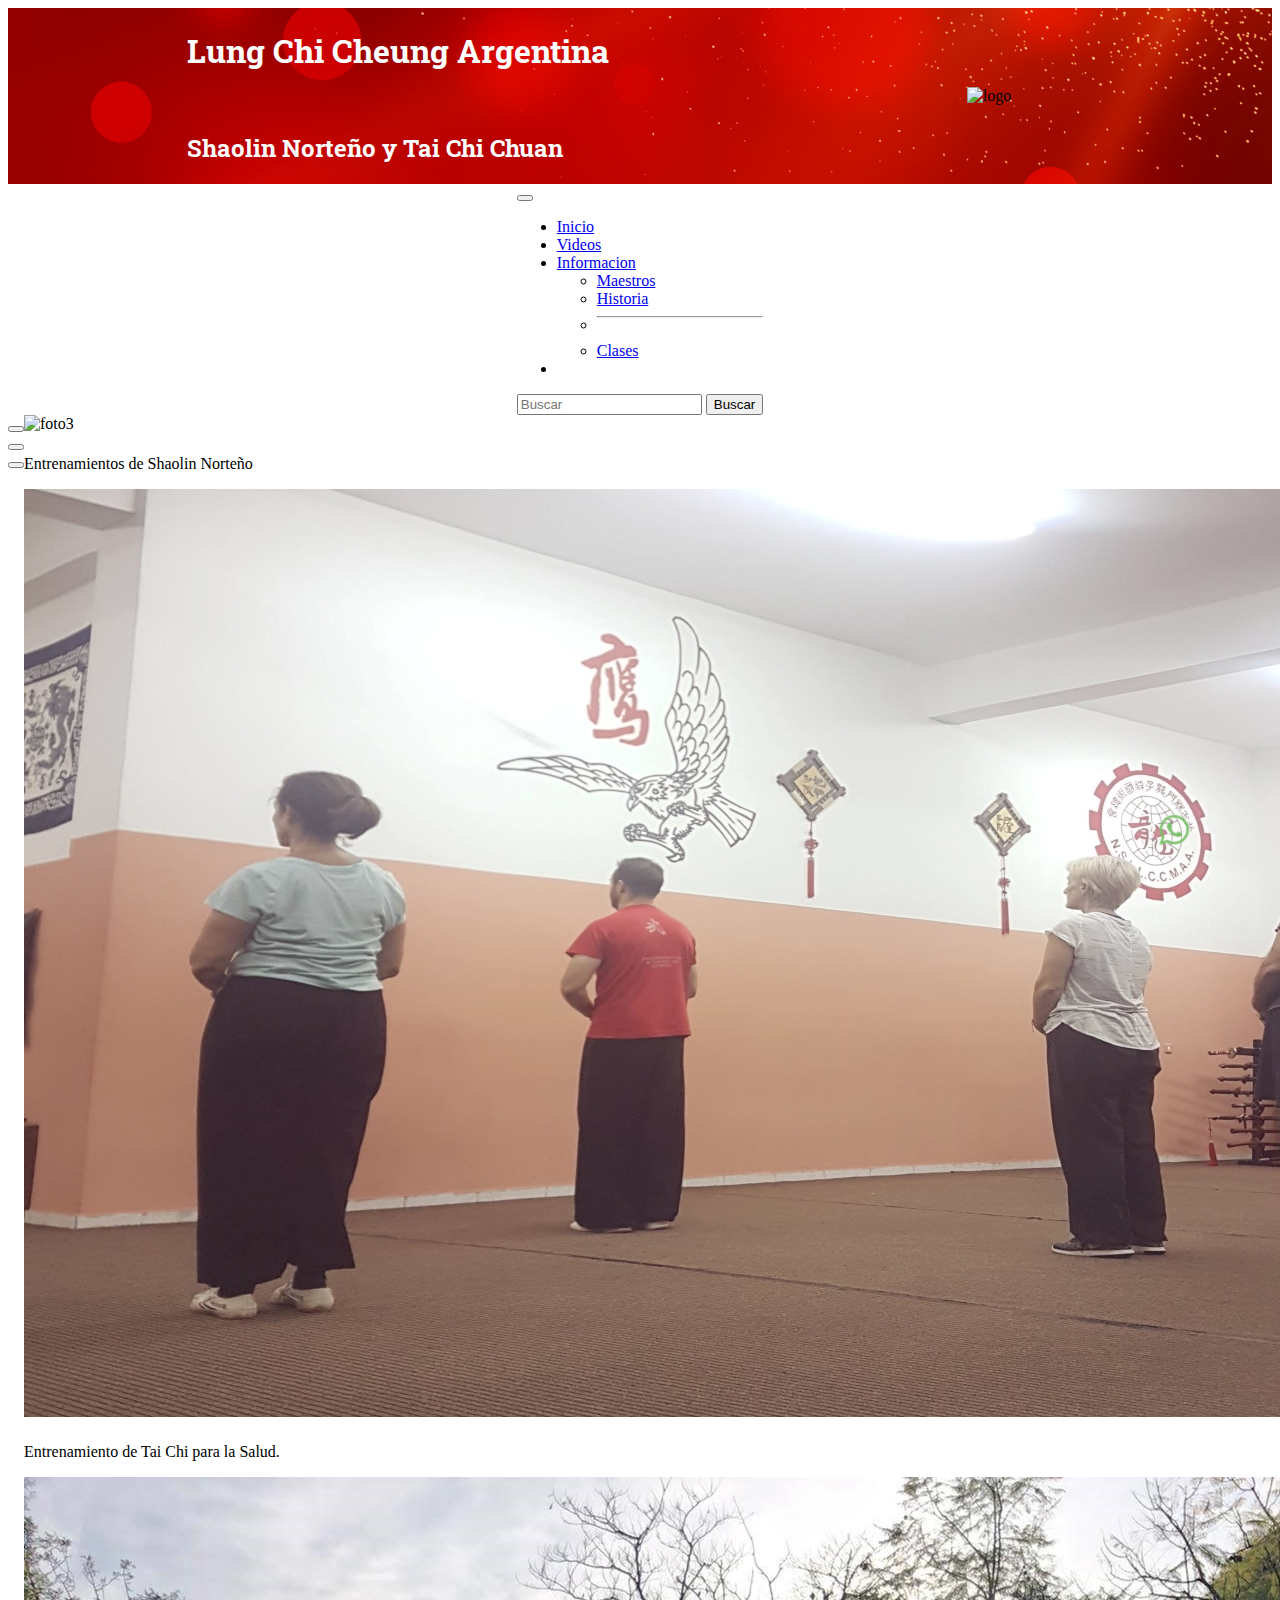
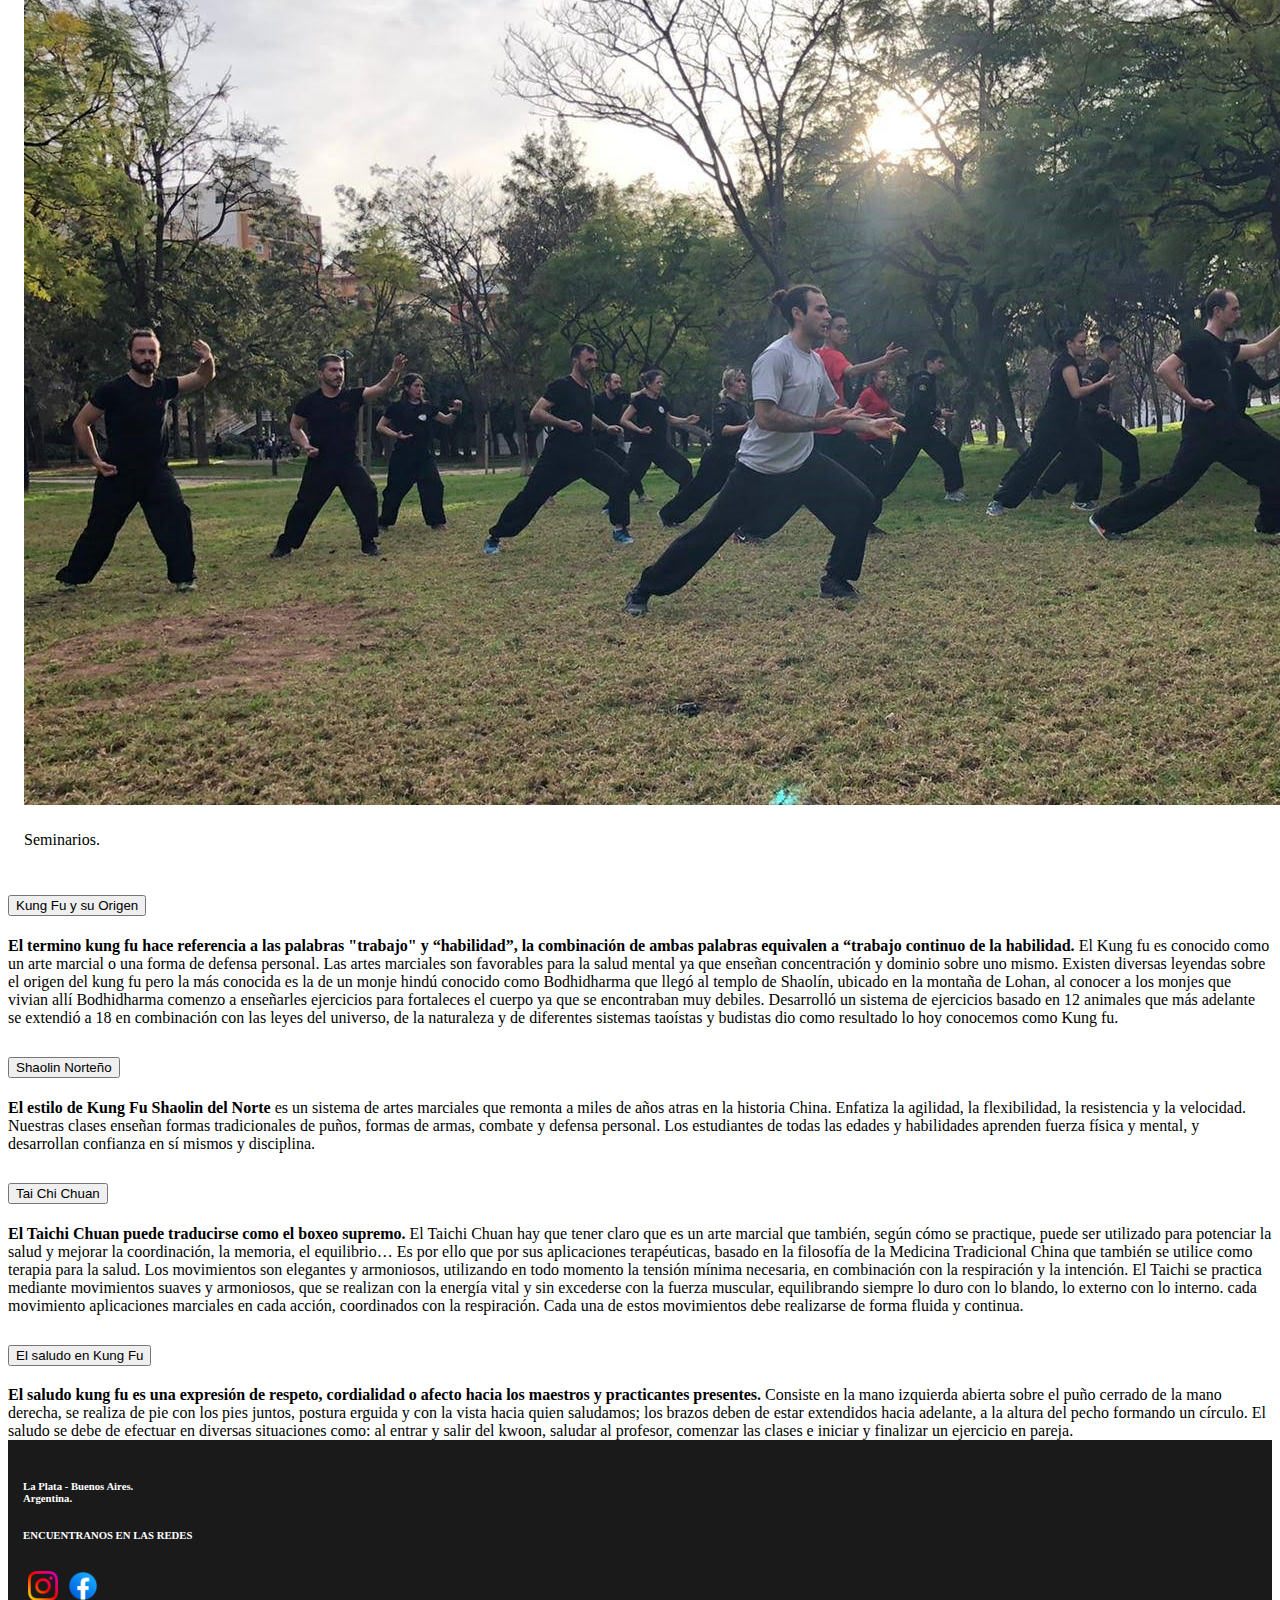
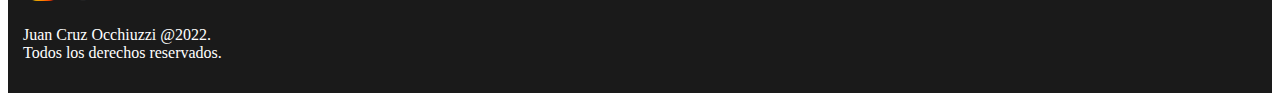
==== index.html @ 40121505 "Add files via upload" ====
<!DOCTYPE html>
<html lang="en" dir="ltr">
  <head>
    <meta charset="utf-8">
    <meta name="viewport" content="width=device-width, initial-scale=1.0">
    <meta name="description" content="Northen Shaolin">
    <meta name="keywords" content="kung fu, northen shaolin, martial arts">
    <link href="https://cdn.jsdelivr.net/npm/bootstrap@5.1.3/dist/css/bootstrap.min.css" rel="stylesheet" integrity="sha384-1BmE4kWBq78iYhFldvKuhfTAU6auU8tT94WrHftjDbrCEXSU1oBoqyl2QvZ6jIW3" crossorigin="anonymous">
    <link rel="stylesheet"  href="./css/estilos.css">
    <title></title>
  </head>
  <body>
    <header>
     <div class="titulos">
     <h1>Lung Chi Cheung Argentina</h1>
     <br>
     <h2>Shaolin Norteño y  Tai Chi Chuan</h2>
     </div>

      <img class="logoesc" src="./Fotos/logo.png" alt="logo">
    </header>
    <nav class="navbar navbar-expand-lg navbar-light bg-light">
      <div class="container-fluid">
        <a class="navbar-brand" href="#"></a>
        <button class="navbar-toggler" type="button" data-bs-toggle="collapse" data-bs-target="#navbarSupportedContent" aria-controls="navbarSupportedContent" aria-expanded="false" aria-label="Toggle navigation">
          <span class="navbar-toggler-icon"></span>
        </button>
        <div class="collapse navbar-collapse" id="navbarSupportedContent">
          <ul class="navbar-nav me-auto mb-2 mb-lg-0">
            <li class="nav-item">
              <a class="nav-link active" aria-current="page" href="index.html">Inicio</a>
            </li>
            <li class="nav-item">
              <a class="nav-link" target="_blank" href="https://www.youtube.com/channel/UC3XfjCXxV2okJYKiHHWPAqw">Videos</a>
            </li>
            <li class="nav-item dropdown">
              <a class="nav-link dropdown-toggle" href="#" id="navbarDropdown" role="button" data-bs-toggle="dropdown" aria-expanded="false">
                Informacion
              </a>
              <ul class="dropdown-menu" aria-labelledby="navbarDropdown">
                <li><a class="dropdown-item" href="maestros.html">Maestros</a></li>
                <li><a class="dropdown-item" href="historia.html">Historia</a></li>
                <li><hr class="dropdown-divider"></li>
                <li><a class="dropdown-item" href="clases.html">Clases</a></li>
              </ul>
            </li>
            <li class="nav-item">
              <a class="nav-link disabled"></a>
            </li>
          </ul>
          <form class="d-flex" role="search">
            <input class="form-control me-2" type="search" placeholder="Buscar" aria-label="Buscar">
            <button class="btn btn-outline-success; p-1.5 mb-1 bg-danger text-white" type="submit">Buscar</button>
          </form>
        </div>
      </div>
    </nav>
  <section>
    <div id="carouselExampleCaptions" class="carousel slide" data-bs-ride="carousel">
      <div class="carousel-indicators">
        <button type="button" data-bs-target="#carouselExampleCaptions" data-bs-slide-to="0" class="active" aria-current="true" aria-label="Slide 1"></button>
        <button type="button" data-bs-target="#carouselExampleCaptions" data-bs-slide-to="1" aria-label="Slide 2"></button>
        <button type="button" data-bs-target="#carouselExampleCaptions" data-bs-slide-to="2" aria-label="Slide 3"></button>
      </div>
      <div class="carousel-inner">
        <div class="carousel-item active">
          <img src="./Fotos/clase3.jpg"  class="d-block w-100" alt="foto3">
          <div class="carousel-caption d-none d-md-block">
            <h5></h5>
            <p>Entrenamientos de Shaolin Norteño</p>
          </div>
        </div>
        <div class="carousel-item">
          <img src="./Fotos/clase 2.jpg"   class="d-block w-100" alt="foto2">
          <div class="carousel-caption d-none d-md-block">
            <h5></h5>
            <p>Entrenamiento de Tai Chi para la Salud.</p>
          </div>
        </div>
        <div class="carousel-item">
          <img src="./Fotos/clase1.jpg"   class="d-block w-100" alt="foto1">
          <div class="carousel-caption d-none d-md-block">
            <h5></h5>
            <p>Seminarios.</p>
          </div>
        </div>
      </div>
      <button class="carousel-control-prev" type="button" data-bs-target="#carouselExampleCaptions" data-bs-slide="prev">
        <span class="carousel-control-prev-icon" aria-hidden="true"></span>
        <span class="visually-hidden">Anterior</span>
      </button>
      <button class="carousel-control-next" type="button" data-bs-target="#carouselExampleCaptions" data-bs-slide="next">
        <span class="carousel-control-next-icon" aria-hidden="true"></span>
        <span class="visually-hidden">Siguiente</span>
      </button>
    </div>

 <div class="accordion" id="accordionPanelsStayOpenExample">
  <div class="accordion-item">
    <h2 class="accordion-header" id="panelsStayOpen-headingOne">
      <button class="accordion-button" type="button" data-bs-toggle="collapse" data-bs-target="#panelsStayOpen-collapseOne" aria-expanded="true" aria-controls="panelsStayOpen-collapseOne">
        Kung Fu y su Origen
      </button>
    </h2>
    <div id="panelsStayOpen-collapseOne" class="accordion-collapse collapse show" aria-labelledby="panelsStayOpen-headingOne">
      <div class="accordion-body">
        <strong>El termino kung fu hace referencia a las palabras "trabajo" y “habilidad”, la combinación de ambas palabras equivalen a “trabajo continuo de la habilidad.</strong> El Kung fu es conocido como un arte marcial o una forma de defensa personal. Las artes marciales son favorables para la salud mental ya que enseñan concentración y dominio sobre uno mismo.
 Existen diversas leyendas sobre el origen del kung fu pero la más conocida es la de un monje hindú conocido como Bodhidharma que llegó al templo de Shaolín, ubicado en la montaña de Lohan, al conocer a los monjes que vivian allí Bodhidharma comenzo a enseñarles ejercicios para fortaleces el cuerpo ya que se encontraban muy debiles. Desarrolló un sistema
 de ejercicios basado en 12 animales que más adelante se extendió a 18 en combinación con las leyes del universo, de la naturaleza y de diferentes sistemas taoístas y budistas dio como resultado lo hoy conocemos como Kung fu.
      </div>
    </div>
  </div>
  <div class="accordion-item">
    <h2 class="accordion-header" id="panelsStayOpen-headingTwo">
      <button class="accordion-button collapsed" type="button" data-bs-toggle="collapse" data-bs-target="#panelsStayOpen-collapseTwo" aria-expanded="false" aria-controls="panelsStayOpen-collapseTwo">
        Shaolin Norteño
      </button>
    </h2>
    <div id="panelsStayOpen-collapseTwo" class="accordion-collapse collapse" aria-labelledby="panelsStayOpen-headingTwo">
      <div class="accordion-body">
        <strong>El estilo de Kung Fu Shaolin del Norte </strong> es un sistema de artes marciales que remonta a miles de años atras en la historia China. Enfatiza la agilidad, la flexibilidad, la resistencia y la velocidad. Nuestras clases enseñan formas tradicionales de puños, formas de armas, combate y defensa personal. Los estudiantes de todas las edades y habilidades aprenden fuerza física y mental, y desarrollan confianza en sí mismos y disciplina.
      </div>
    </div>
  </div>
  <div class="accordion-item">
    <h2 class="accordion-header" id="panelsStayOpen-headingThree">
      <button class="accordion-button collapsed" type="button" data-bs-toggle="collapse" data-bs-target="#panelsStayOpen-collapseThree" aria-expanded="false" aria-controls="panelsStayOpen-collapseThree">
        Tai Chi Chuan
      </button>
    </h2>
    <div id="panelsStayOpen-collapseThree" class="accordion-collapse collapse" aria-labelledby="panelsStayOpen-headingThree">
      <div class="accordion-body">
        <strong>El Taichi Chuan  puede traducirse como el boxeo supremo.</strong> El Taichi Chuan hay que tener claro que es un arte marcial que también, según cómo se practique, puede ser utilizado para potenciar la salud y mejorar la coordinación, la memoria, el equilibrio… Es por ello que por sus aplicaciones terapéuticas, basado en la filosofía de la Medicina Tradicional China que también se utilice como terapia para la salud.
Los movimientos son elegantes y armoniosos, utilizando en todo momento la tensión mínima necesaria, en combinación con la respiración y la intención.
El Taichi se practica mediante movimientos suaves y armoniosos, que se realizan con la energía vital y sin excederse con la fuerza muscular, equilibrando siempre lo duro con lo blando, lo externo con lo interno.
cada movimiento  aplicaciones marciales en cada acción, coordinados con la respiración. Cada una de estos movimientos debe realizarse de forma fluida y continua.
      </div>
    </div>
  </div>
  <div class="accordion-item">
    <h2 class="accordion-header" id="panelsStayOpen-headingFour">
      <button class="accordion-button collapsed" type="button" data-bs-toggle="collapse" data-bs-target="#panelsStayOpen-collapseFour" aria-expanded="false" aria-controls="panelsStayOpen-collapseFour">
        El saludo en Kung Fu
      </button>
    </h2>
    <div id="panelsStayOpen-collapseFour" class="accordion-collapse collapse" aria-labelledby="panelsStayOpen-headingFour">
      <div class="accordion-body">
        <strong>El saludo kung fu es una expresión de respeto, cordialidad o afecto hacia los maestros y practicantes presentes.</strong> Consiste en la mano izquierda abierta sobre el puño cerrado de la mano derecha, se realiza de pie con los pies juntos, postura erguida y con la vista hacia
quien saludamos; los brazos deben de estar extendidos hacia adelante, a la altura del pecho formando un círculo.
El saludo se debe de efectuar en diversas situaciones como: al entrar y salir del kwoon, saludar al profesor, comenzar las clases e
iniciar y finalizar un ejercicio en pareja.
      </div>
    </div>
  </div>
</div>

  </section>

<footer>
  <div class="fondo">
  <div class="row">
      <div class="col-xs-12 col-md-6 text-left">
          <h6 class="text-muted lead"></h6>
          <h6 class="text-muted">
            La Plata - Buenos Aires.<br>
            Argentina.<br>

          </h6>
      </div>

      <div class="col-xs-12 col-md-6 text-right">
          <h6 class="text-muted lead">ENCUENTRANOS EN LAS REDES</h6>
          <div id="redes"class="redessociales">
            <a target="_blank" href="https://www.instagram.com/lungchichueng/?hl=es"><img style="margin:5px" src="./Fotos/insta.png" width="30" height="30" alt="Instagram"></a><a target="_blank" href="https://es-la.facebook.com/lccargentina/"><img style="margin:5px" src="./Fotos/face.png" width="30" height="30" alt="Facebook"></a>
            <a class="wasa" target="_blank" href="https://api.whatsapp.com/send?phone=5492215551436"><img style="margin:5px" src="./Fotos/ws.png" width="30" height="30" alt="whatsapp"></a>

          </div>
      </div>
  </div>
  <div class="row">

      <div class="col-md-12 text-right">
          <p class="text-muted small">Juan Cruz Occhiuzzi @2022.<br> Todos los derechos reservados.</p>
      </div>

  </div>

  </div>
</div>
</div>

</footer>


<script src="https://cdn.jsdelivr.net/npm/@popperjs/core@2.11.2/dist/umd/popper.min.js" integrity="sha384-q9CRHqZndzlxGLOj+xrdLDJa9ittGte1NksRmgJKeCV9DrM7Kz868XYqsKWPpAmn" crossorigin="anonymous"></script>
<script src="https://cdn.jsdelivr.net/npm/bootstrap@5.1.3/dist/js/bootstrap.min.js" integrity="sha384-QJHtvGhmr9XOIpI6YVutG+2QOK9T+ZnN4kzFN1RtK3zEFEIsxhlmWl5/YESvpZ13" crossorigin="anonymous"></script>
  </body>
</html>
---- css/estilos.css ----
@import url('https://fonts.googleapis.com/css2?family=Macondo&family=Raleway:wght@200&display=swap');

@import url('https://fonts.googleapis.com/css2?family=Macondo&family=Raleway:wght@200&family=Roboto+Slab:wght@600&display=swap');


header {
  background-image: url(../Fotos/fondochino.jpg);
  background-size: cover;
  background-position: left;
  width: 100%;
  display: flex;
  align-items: center;
  justify-content: space-around;


}

nav {
  background-color: white;
  width: 100%;

  display: flex;
  flex-direction:row;
  justify-content: center;
}


section {
  background-color: white;
  width: 100%;
  display: flex;
  flex-direction: column;
  justify-content: center;
}

aside {
  background-color: white;
  width: 100%;

  display: flex;
  flex-direction: column;
  justify-content: center;
}

footer {
  	background-color:#1A1A1A;
  	height: 50%;
    color: white;
    padding: 15px;
  }

#carouselExampleCaptions {
  height: 70%;
}
.logoesc {
  width: 10%;
  height: 90%;
  align-items: center;
  align-content: flex-end;
}

.cartelesclases {
  display: flex;
  flex-direction: row;
  
}


h1 {
  color: white;
  font-family: 'Roboto Slab', serif;
  }

h2 {
  color: white;
  font-family: 'Roboto Slab', serif;

}

.wasa{
  position: fixed;
  width: 100px;
  top: 90%;
  right: 2%;

}

.carousel {
  display: flex;
  width:  100%;
  height: 40%;

}


.teachers {
  display: flex;
  align-content: space-between;
  flex-direction:column;



}

@media (max-width: 500px) {
  .logoesc {
    display: none;
  }

}
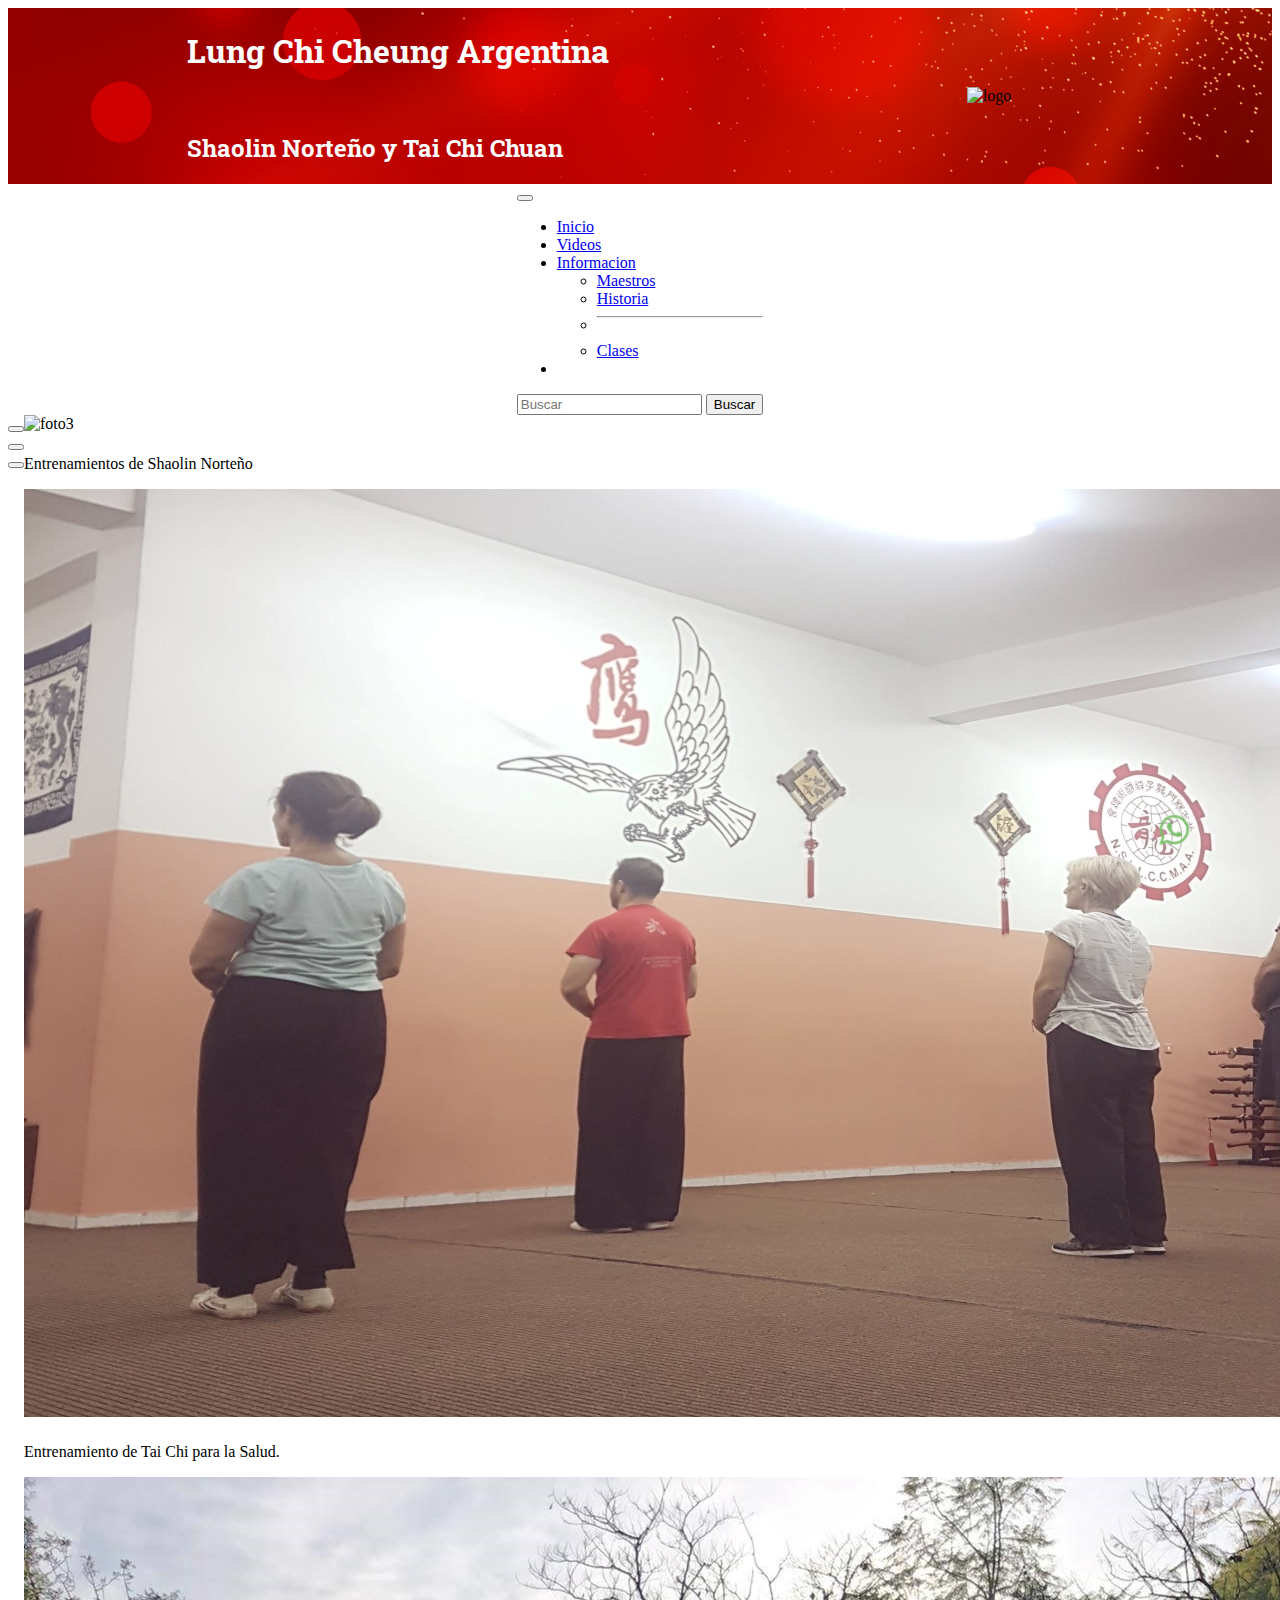
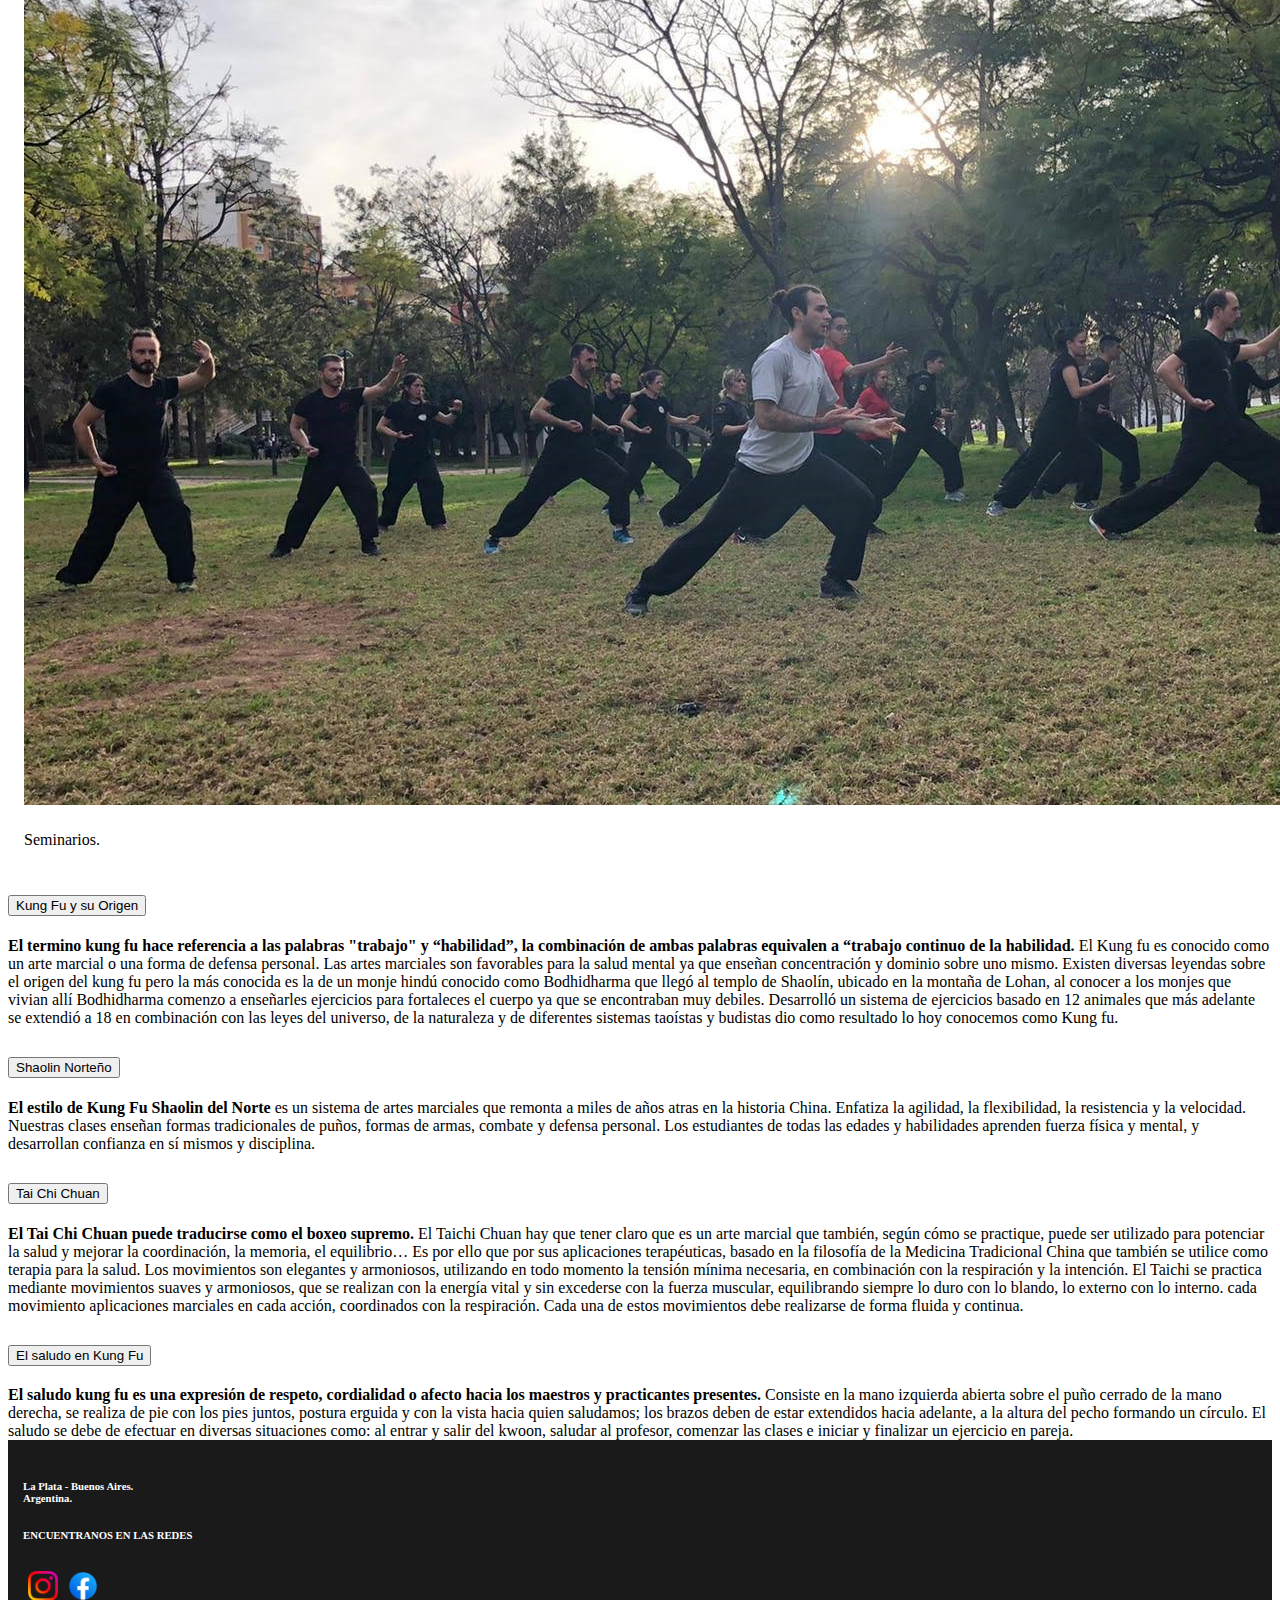
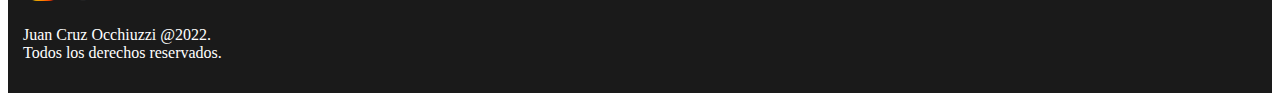
==== commit 70f5cc1f: "Add files via upload" ====
--- a/index.html
+++ b/index.html
@@ -10,11 +10,14 @@
     <title></title>
   </head>
   <body>
+    <script>
+    alert("Bienvenido")
+   </script>
     <header>
      <div class="titulos">
-     <h1>Lung Chi Cheung Argentina</h1>
+     <h1 id="titulo1">Lung Chi Cheung Argentina</h1>
      <br>
-     <h2>Shaolin Norteño y  Tai Chi Chuan</h2>
+     <h2 id="titulo2">Shaolin Norteño y  Tai Chi Chuan</h2>
      </div>
 
       <img class="logoesc" src="./Fotos/logo.png" alt="logo">
@@ -130,7 +133,7 @@
     </h2>
     <div id="panelsStayOpen-collapseThree" class="accordion-collapse collapse" aria-labelledby="panelsStayOpen-headingThree">
       <div class="accordion-body">
-        <strong>El Taichi Chuan  puede traducirse como el boxeo supremo.</strong> El Taichi Chuan hay que tener claro que es un arte marcial que también, según cómo se practique, puede ser utilizado para potenciar la salud y mejorar la coordinación, la memoria, el equilibrio… Es por ello que por sus aplicaciones terapéuticas, basado en la filosofía de la Medicina Tradicional China que también se utilice como terapia para la salud.
+        <strong>El Tai Chi Chuan  puede traducirse como el boxeo supremo.</strong> El Taichi Chuan hay que tener claro que es un arte marcial que también, según cómo se practique, puede ser utilizado para potenciar la salud y mejorar la coordinación, la memoria, el equilibrio… Es por ello que por sus aplicaciones terapéuticas, basado en la filosofía de la Medicina Tradicional China que también se utilice como terapia para la salud.
 Los movimientos son elegantes y armoniosos, utilizando en todo momento la tensión mínima necesaria, en combinación con la respiración y la intención.
 El Taichi se practica mediante movimientos suaves y armoniosos, que se realizan con la energía vital y sin excederse con la fuerza muscular, equilibrando siempre lo duro con lo blando, lo externo con lo interno.
 cada movimiento  aplicaciones marciales en cada acción, coordinados con la respiración. Cada una de estos movimientos debe realizarse de forma fluida y continua.
--- a/css/estilos.css
+++ b/css/estilos.css
@@ -59,11 +59,6 @@
   align-content: flex-end;
 }
 
-.cartelesclases {
-  display: flex;
-  flex-direction: row;
-  
-}
 
 
 h1 {
@@ -108,3 +103,21 @@
   }
 
 }
+
+@media (max-width: 500px) {
+  #titulo1{
+    display: flex;
+    align-items: center;
+    justify-content: center;
+  }
+
+}
+
+@media (max-width: 500px) {
+  #titulo2 {
+    display: flex;
+    align-items: center;
+    justify-content: center;
+  }
+
+}
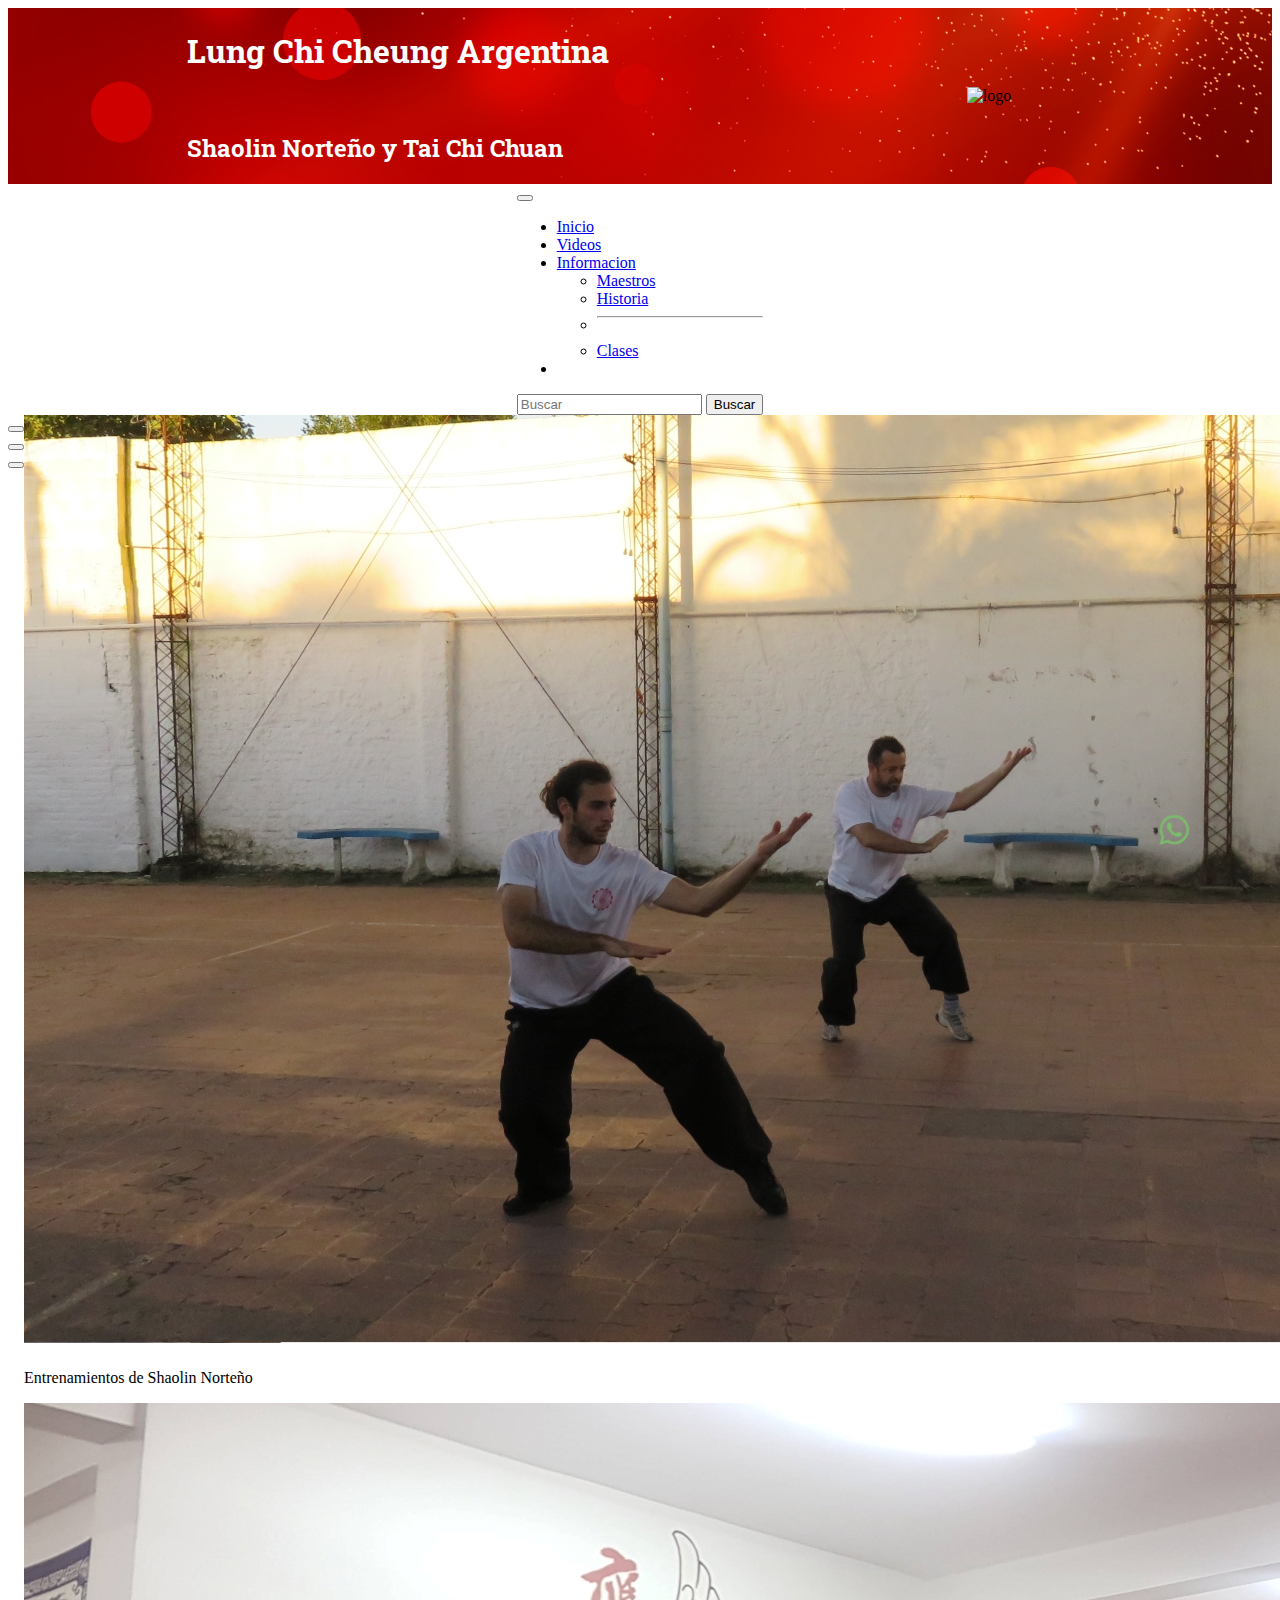
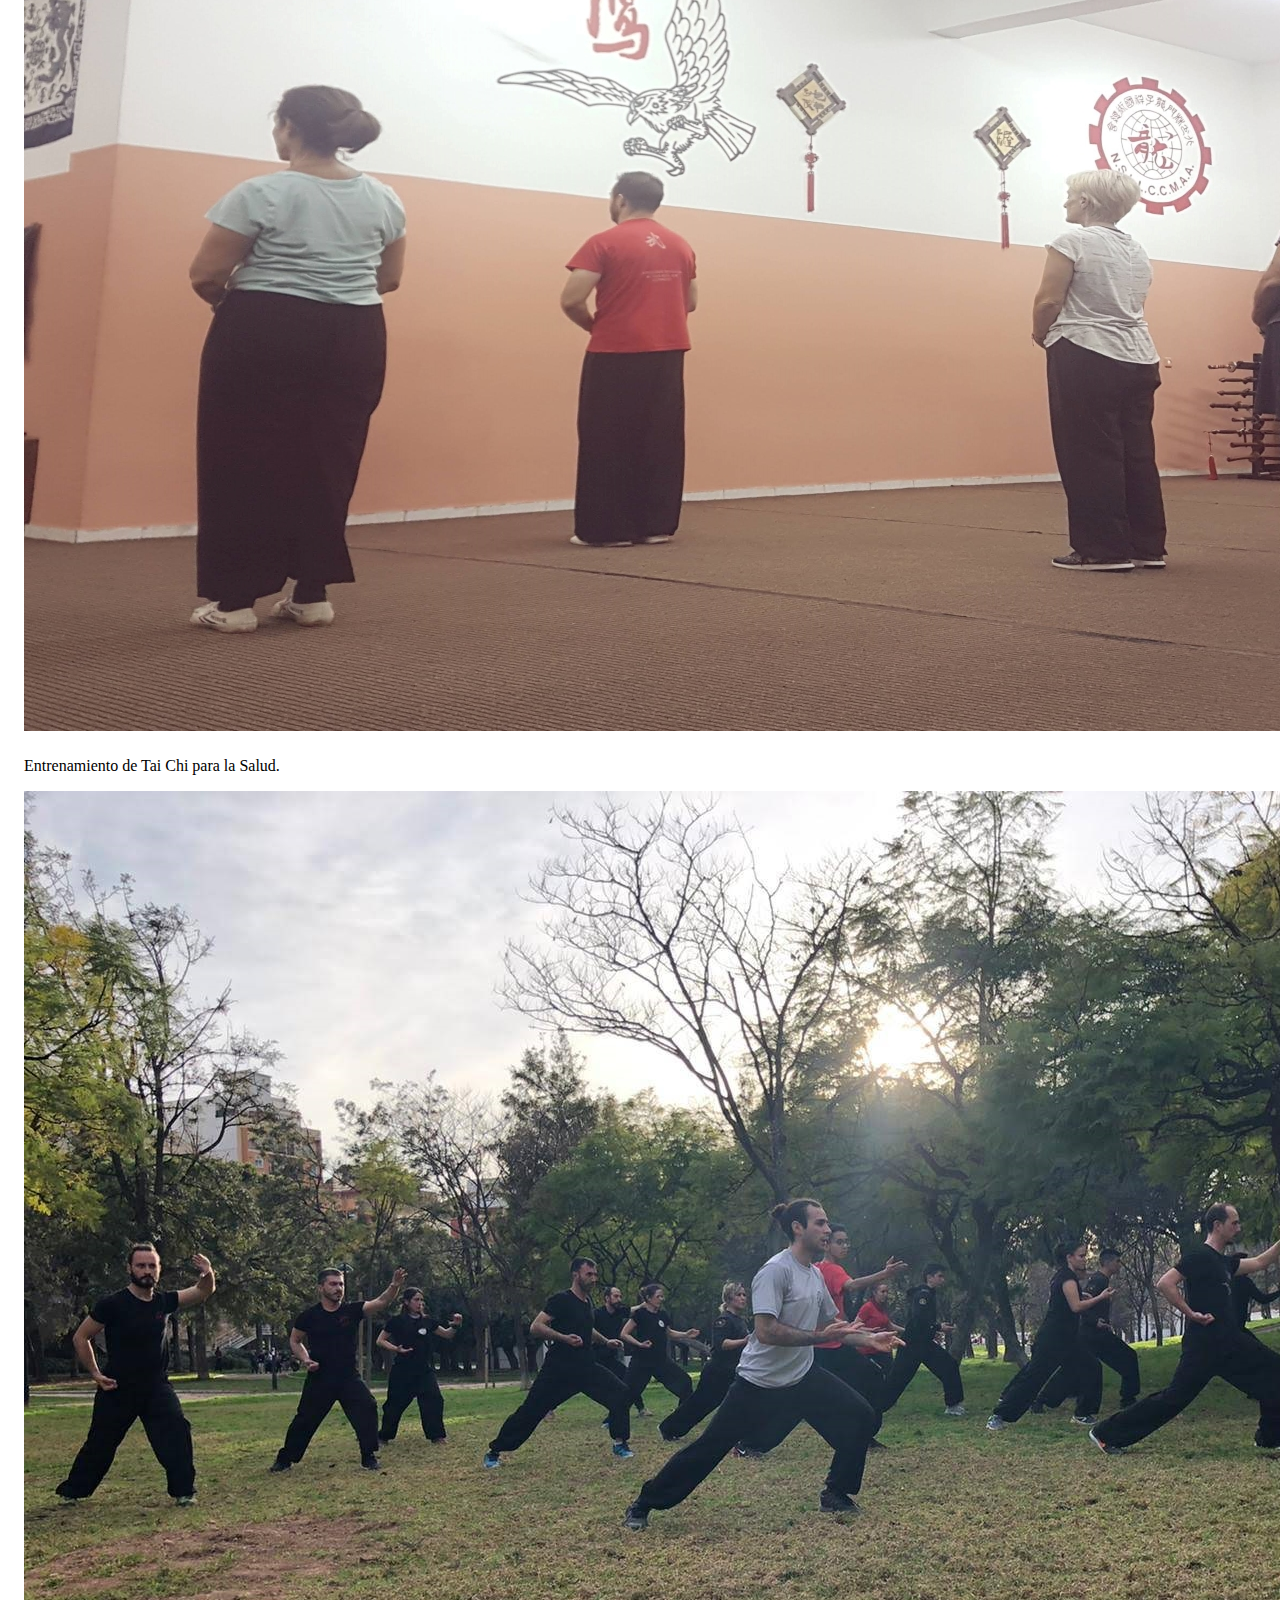
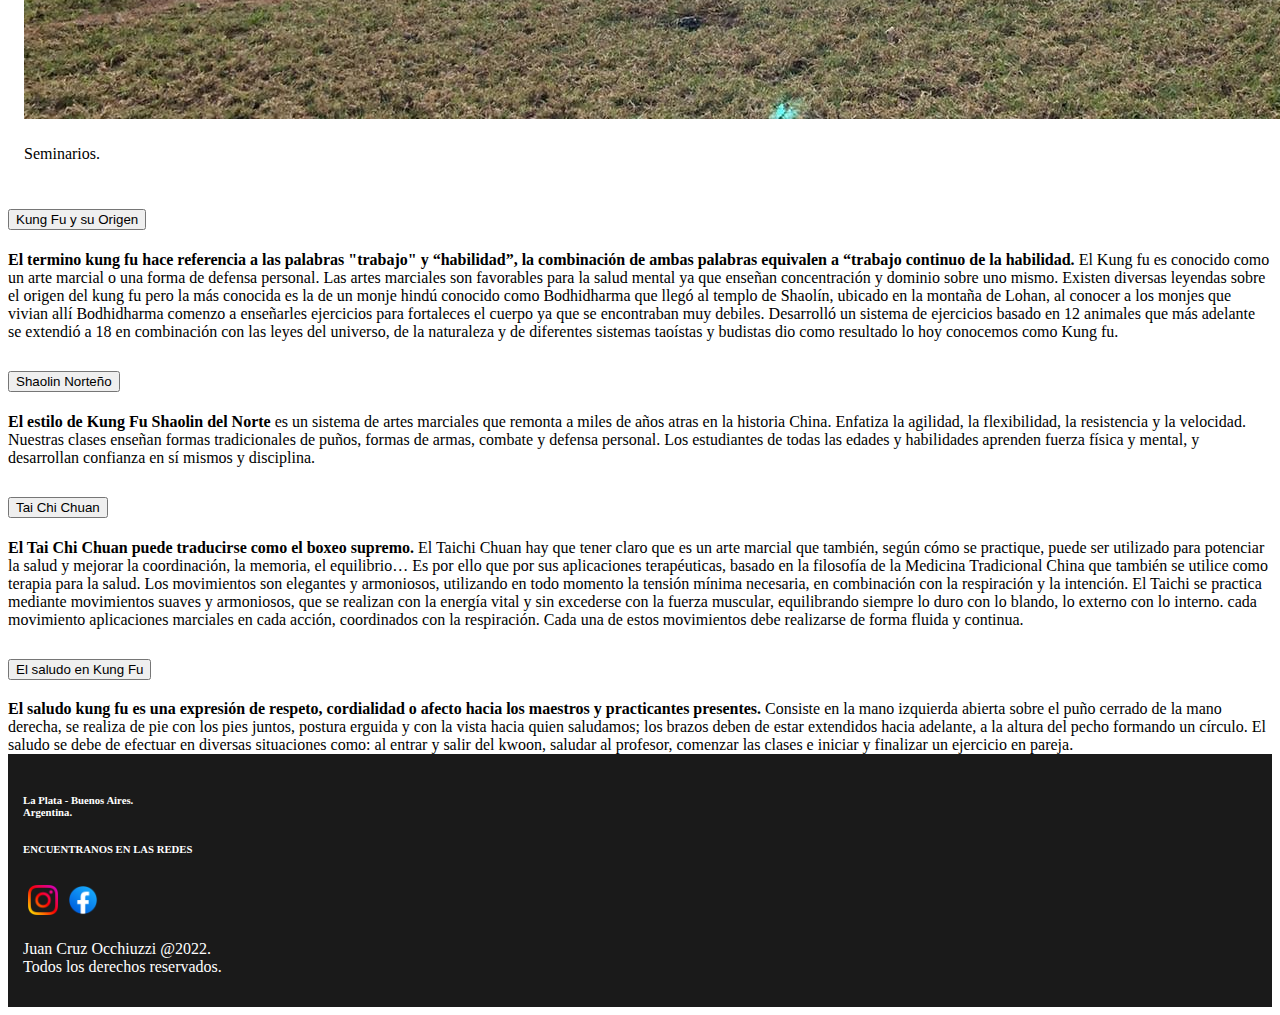
==== commit f6eedc22: "Update index.html" ====
--- a/index.html
+++ b/index.html
@@ -67,7 +67,7 @@
       </div>
       <div class="carousel-inner">
         <div class="carousel-item active">
-          <img src="./Fotos/clase3.jpg"  class="d-block w-100" alt="foto3">
+          <img src="./Fotos/clase3.JPG"   class="d-block w-100" alt="foto3">
           <div class="carousel-caption d-none d-md-block">
             <h5></h5>
             <p>Entrenamientos de Shaolin Norteño</p>
--- a/css/estilos.css
+++ b/css/estilos.css
@@ -2,6 +2,7 @@
 
 @import url('https://fonts.googleapis.com/css2?family=Macondo&family=Raleway:wght@200&family=Roboto+Slab:wght@600&display=swap');
 
+@import url('https://fonts.googleapis.com/css2?family=Finlandica:ital,wght@1,500&family=Macondo&family=Raleway:wght@200&family=Roboto+Slab:wght@600&display=swap');
 
 header {
   background-image: url(../Fotos/fondochino.jpg);
@@ -92,9 +93,11 @@
   display: flex;
   align-content: space-between;
   flex-direction:column;
+  text-align:center;
+}
 
-
-
+.historia1 {
+  font-family: 'Roboto Slab', serif;
 }
 
 @media (max-width: 500px) {
@@ -113,7 +116,7 @@
 
 }
 
-@media (max-width: 500px) {
+@media (max-width: 600px) {
   #titulo2 {
     display: flex;
     align-items: center;
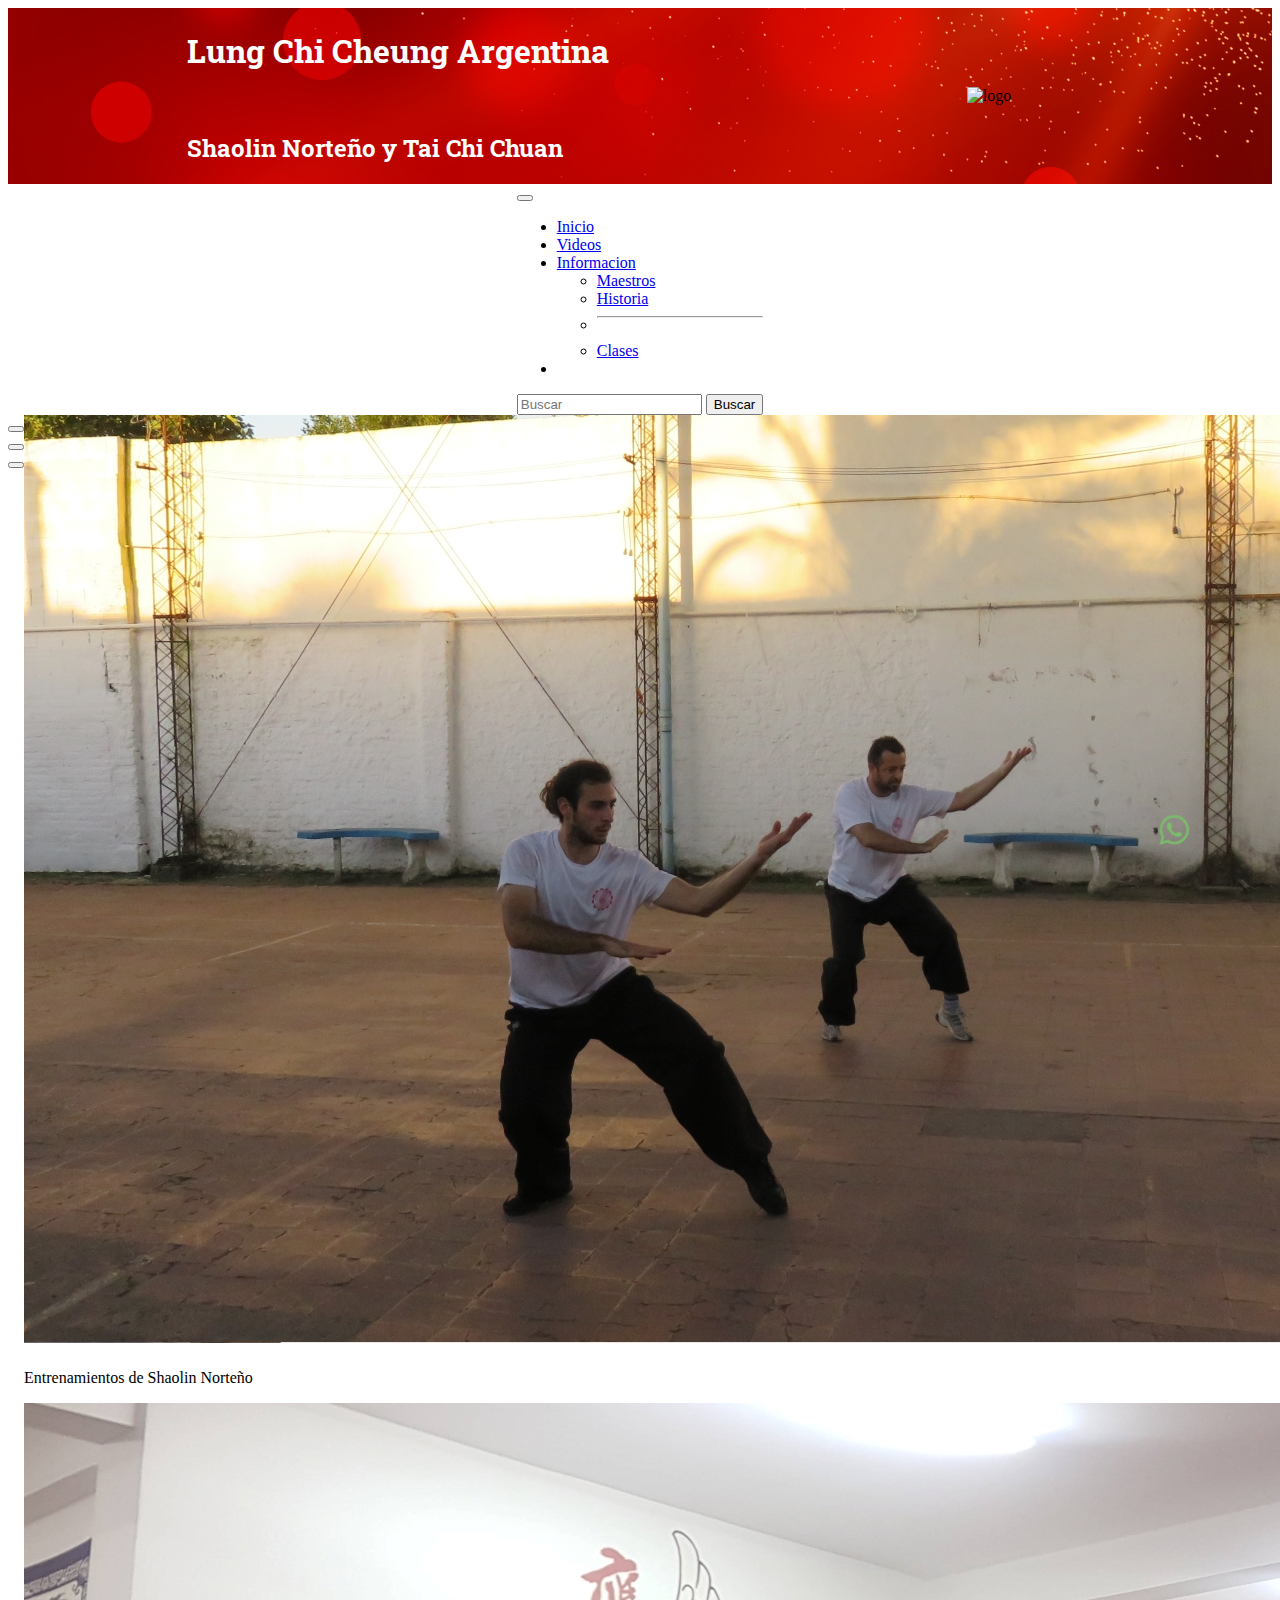
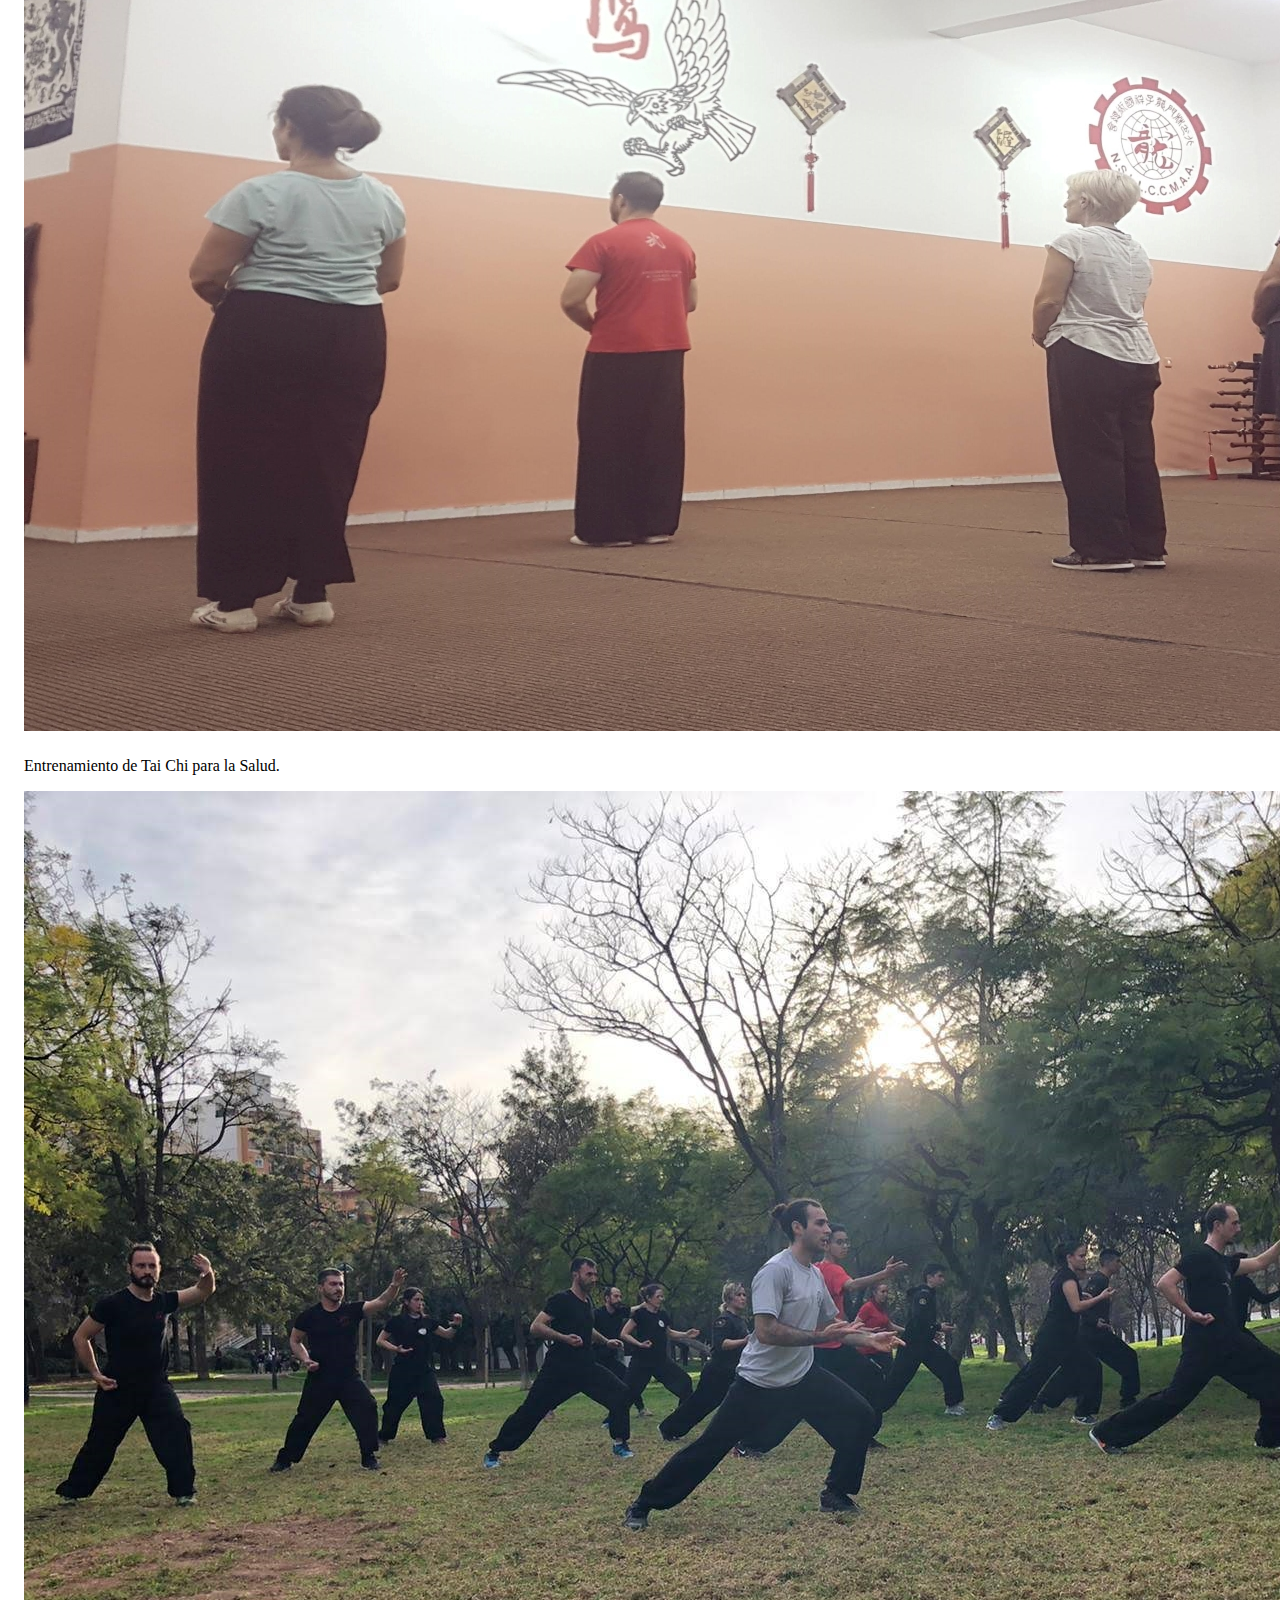
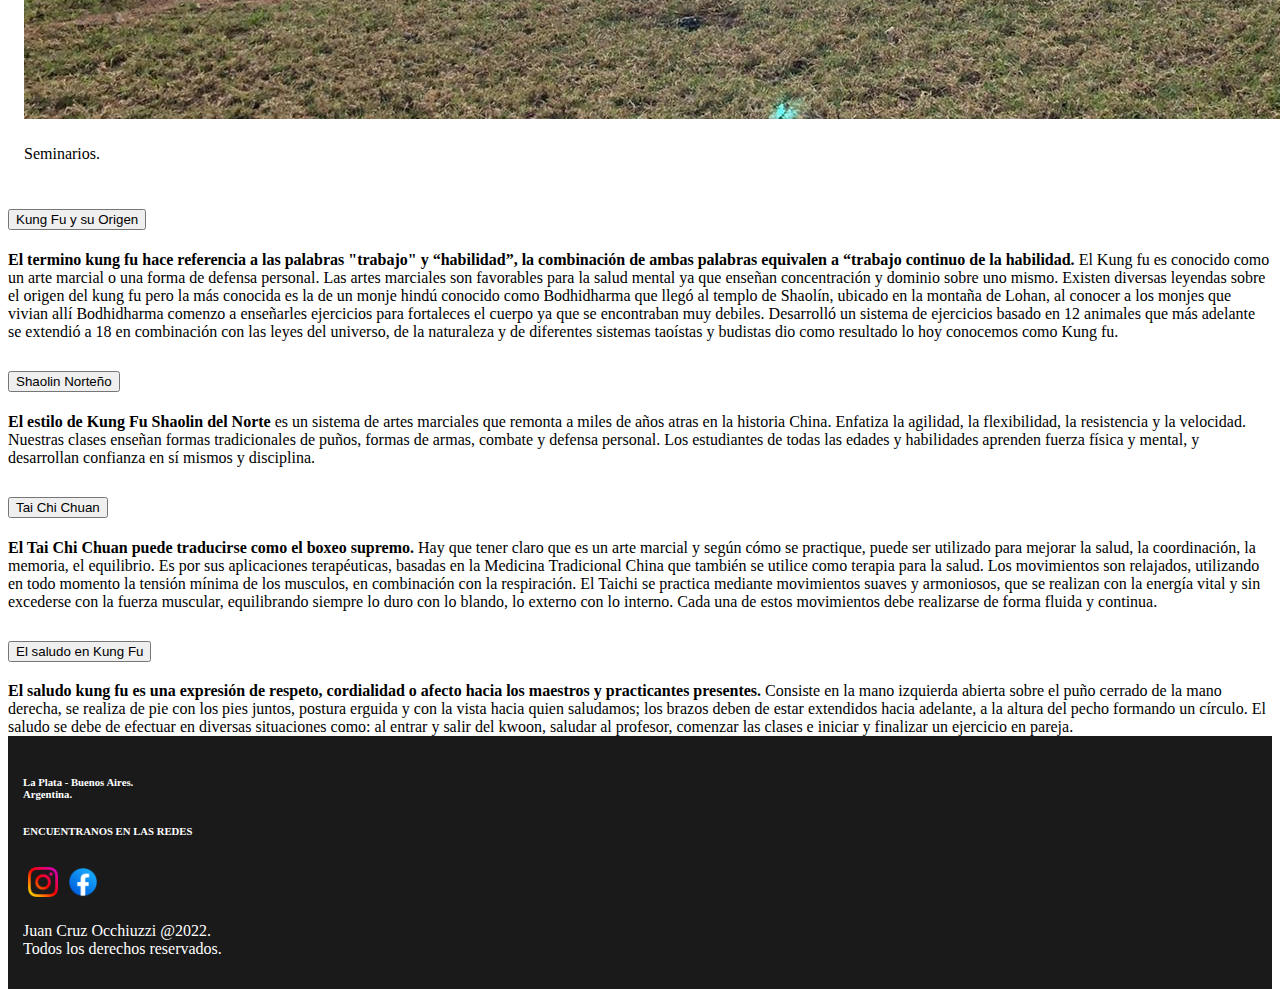
==== commit f8770c41: "Update index.html" ====
--- a/index.html
+++ b/index.html
@@ -133,10 +133,9 @@
     </h2>
     <div id="panelsStayOpen-collapseThree" class="accordion-collapse collapse" aria-labelledby="panelsStayOpen-headingThree">
       <div class="accordion-body">
-        <strong>El Tai Chi Chuan  puede traducirse como el boxeo supremo.</strong> El Taichi Chuan hay que tener claro que es un arte marcial que también, según cómo se practique, puede ser utilizado para potenciar la salud y mejorar la coordinación, la memoria, el equilibrio… Es por ello que por sus aplicaciones terapéuticas, basado en la filosofía de la Medicina Tradicional China que también se utilice como terapia para la salud.
-Los movimientos son elegantes y armoniosos, utilizando en todo momento la tensión mínima necesaria, en combinación con la respiración y la intención.
-El Taichi se practica mediante movimientos suaves y armoniosos, que se realizan con la energía vital y sin excederse con la fuerza muscular, equilibrando siempre lo duro con lo blando, lo externo con lo interno.
-cada movimiento  aplicaciones marciales en cada acción, coordinados con la respiración. Cada una de estos movimientos debe realizarse de forma fluida y continua.
+        <strong>El Tai Chi Chuan  puede traducirse como el boxeo supremo.</strong> Hay que tener claro que es un arte marcial y según cómo se practique, puede ser utilizado para mejorar la salud, la coordinación, la memoria, el equilibrio. Es por sus aplicaciones terapéuticas, basadas en la Medicina Tradicional China que también se utilice como terapia para la salud.
+Los movimientos son relajados, utilizando en todo momento la tensión mínima de los musculos, en combinación con la respiración.
+El Taichi se practica mediante movimientos suaves y armoniosos, que se realizan con la energía vital y sin excederse con la fuerza muscular, equilibrando siempre lo duro con lo blando, lo externo con lo interno. Cada una de estos movimientos debe realizarse de forma fluida y continua.
       </div>
     </div>
   </div>
--- a/css/estilos.css
+++ b/css/estilos.css
@@ -107,20 +107,12 @@
 
 }
 
-@media (max-width: 500px) {
-  #titulo1{
+@media (max-width: 1900px) {
+  .titulos {
     display: flex;
-    align-items: center;
+    flex-direction: column;
     justify-content: center;
+
   }
 
 }
-
-@media (max-width: 600px) {
-  #titulo2 {
-    display: flex;
-    align-items: center;
-    justify-content: center;
-  }
-
-}
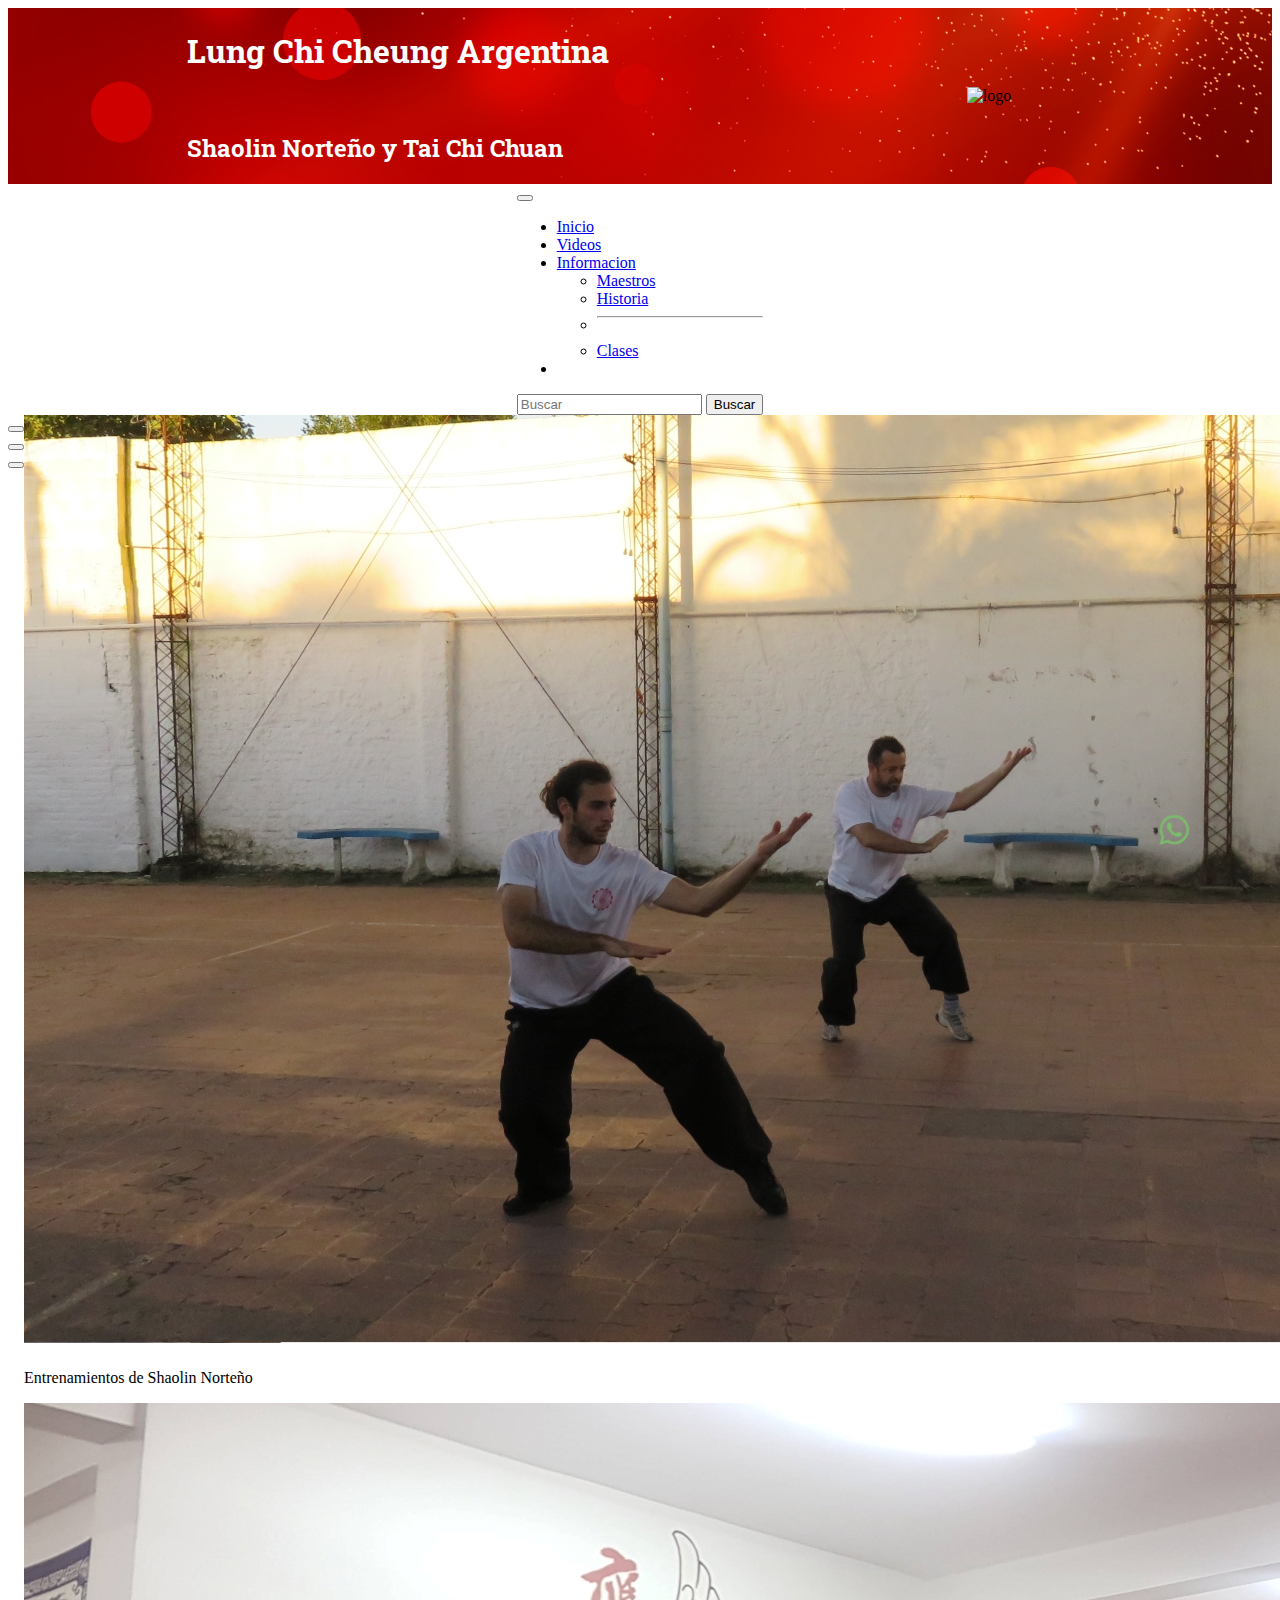
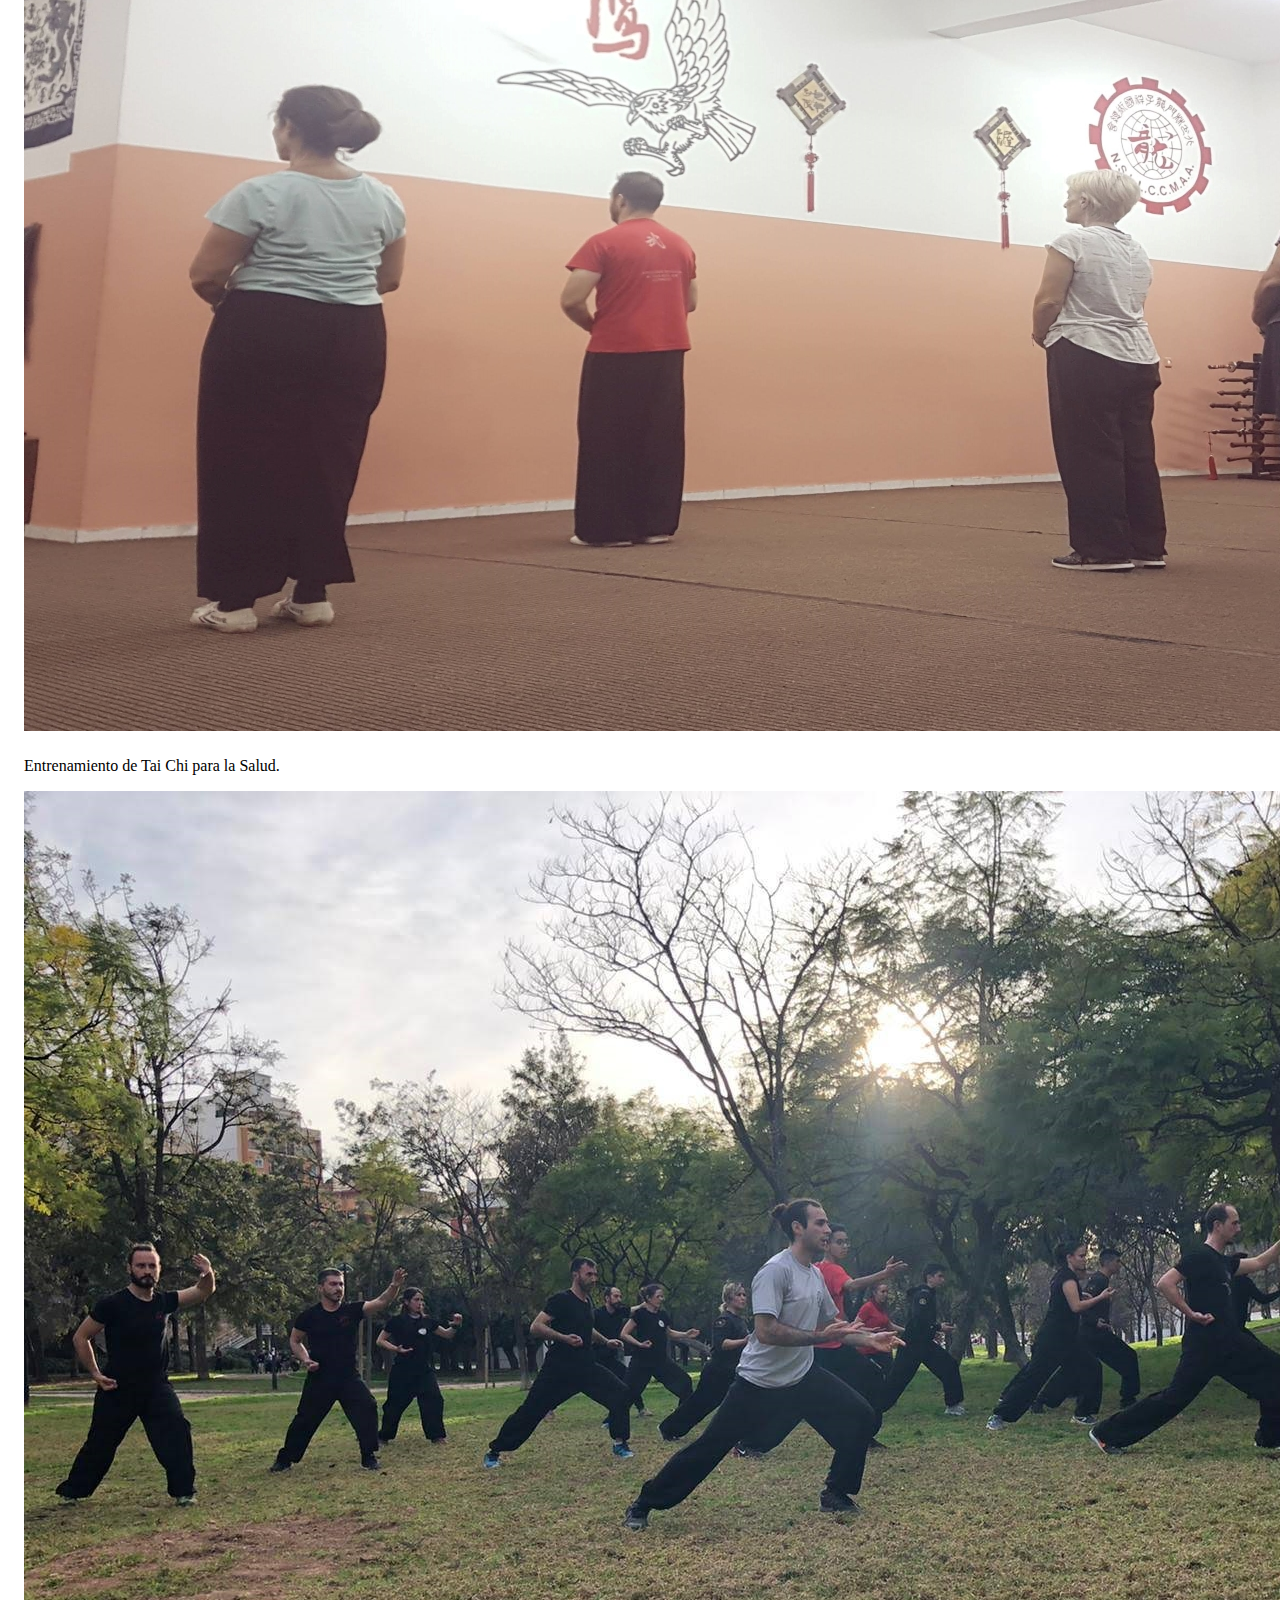
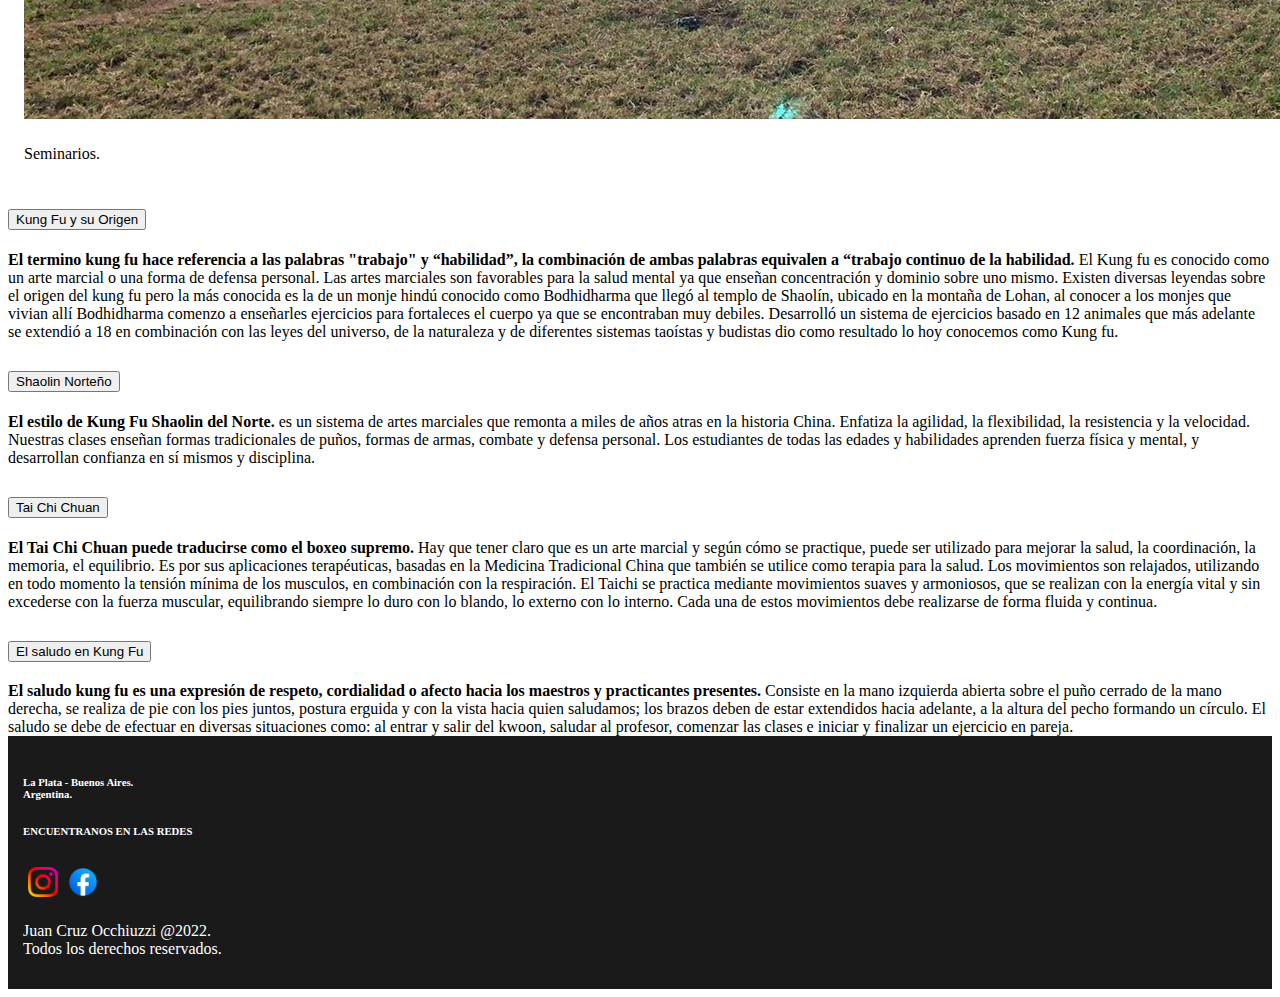
==== commit 8540f806: "Update index.html" ====
--- a/index.html
+++ b/index.html
@@ -121,7 +121,7 @@
     </h2>
     <div id="panelsStayOpen-collapseTwo" class="accordion-collapse collapse" aria-labelledby="panelsStayOpen-headingTwo">
       <div class="accordion-body">
-        <strong>El estilo de Kung Fu Shaolin del Norte </strong> es un sistema de artes marciales que remonta a miles de años atras en la historia China. Enfatiza la agilidad, la flexibilidad, la resistencia y la velocidad. Nuestras clases enseñan formas tradicionales de puños, formas de armas, combate y defensa personal. Los estudiantes de todas las edades y habilidades aprenden fuerza física y mental, y desarrollan confianza en sí mismos y disciplina.
+        <strong>El estilo de Kung Fu Shaolin del Norte.</strong> es un sistema de artes marciales que remonta a miles de años atras en la historia China. Enfatiza la agilidad, la flexibilidad, la resistencia y la velocidad. Nuestras clases enseñan formas tradicionales de puños, formas de armas, combate y defensa personal. Los estudiantes de todas las edades y habilidades aprenden fuerza física y mental, y desarrollan confianza en sí mismos y disciplina.
       </div>
     </div>
   </div>
